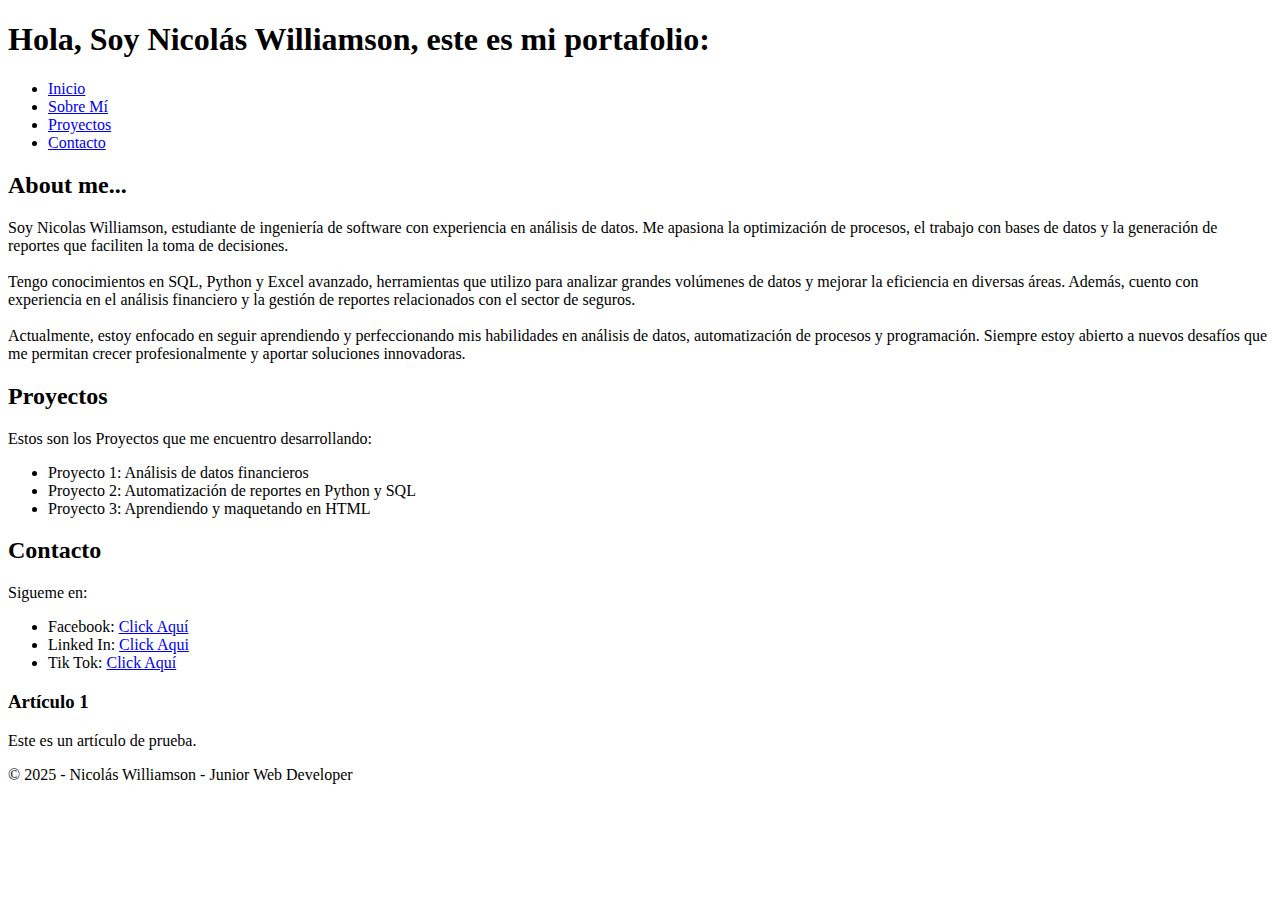
==== html/index.html @ 3e5bf3f6 "[UPDATE] Folder HTML, README.md" ====
<!DOCTYPE html>
<html lang="en">
<head>
    <meta charset="UTF-8">
    <meta name="viewport" content="width=device-width, initial-scale=1.0">
    <title>NWS Portfolio | Inicio </title>
    <link rel="shortcut icon" href="../assets/favicon.svg" type="image/x-icon">

</head>
<body>
    <header> <h1>Hola, Soy Nicolás Williamson, este es mi portafolio: </h1> </header>
    <!-- <img src="../assets/favicon.svg" alt="rocket"> -->
    <main>
        <nav>
            <ul>
                <li><a href="index.html">Inicio</a></li>
                <li><a href="#about-me">Sobre Mí</a></li>
                <li><a href="#projects">Proyectos</a></li>
                <li><a href="#contact">Contacto</a></li>
            </ul>
        </nav>
    
    
        <section id="about-me">
            <h2>About me... </h2>
            <p>Soy Nicolas Williamson, estudiante de ingeniería de software con experiencia en análisis de datos. Me apasiona la optimización de procesos, el trabajo con bases de datos y la generación de reportes que faciliten la toma de decisiones.
            <br> <br>
            Tengo conocimientos en SQL, Python y Excel avanzado, herramientas que utilizo para analizar grandes volúmenes de datos y mejorar la eficiencia en diversas áreas. Además, cuento con experiencia en el análisis financiero y la gestión de reportes relacionados con el sector de seguros.
            <br> <br>
            Actualmente, estoy enfocado en seguir aprendiendo y perfeccionando mis habilidades en análisis de datos, automatización de procesos y programación. Siempre estoy abierto a nuevos desafíos que me permitan crecer profesionalmente y aportar soluciones innovadoras.</p>
        </section>

        <section id="projects">
            <h2>Proyectos </h2>
            <p> Estos son los Proyectos que me encuentro desarrollando: </p>
            <ul>
                <li>Proyecto 1: Análisis de datos financieros</li>
                <li>Proyecto 2: Automatización de reportes en Python y SQL </li>
                <li>Proyecto 3: Aprendiendo y maquetando en HTML </li>
            </ul>

        </section>

        <section id="contact">
            <h2>Contacto </h2>
            <p> Sigueme en:  </p>
            <ul>
                <li>Facebook: <a href="www.facebook.com/nicolasw" target="_blank"> Click Aquí</a></li>
                <li>Linked In:  <a href="www.linkedin.com/in/nicolasws17" target="_blank"> Click Aqui</a>  </li>
                <li>Tik Tok: <a href="www.tiktok.com" target="_blank"> Click Aquí</a></li>
            </ul>

        </section>

        <article>
            <h3>Artículo 1</h3>
            <p>Este es un artículo de prueba. </p>
        </article>

    </main>

    <footer>
        <p>© 2025 - Nicolás Williamson - Junior Web Developer </p>
    </footer>
</body>
</html>
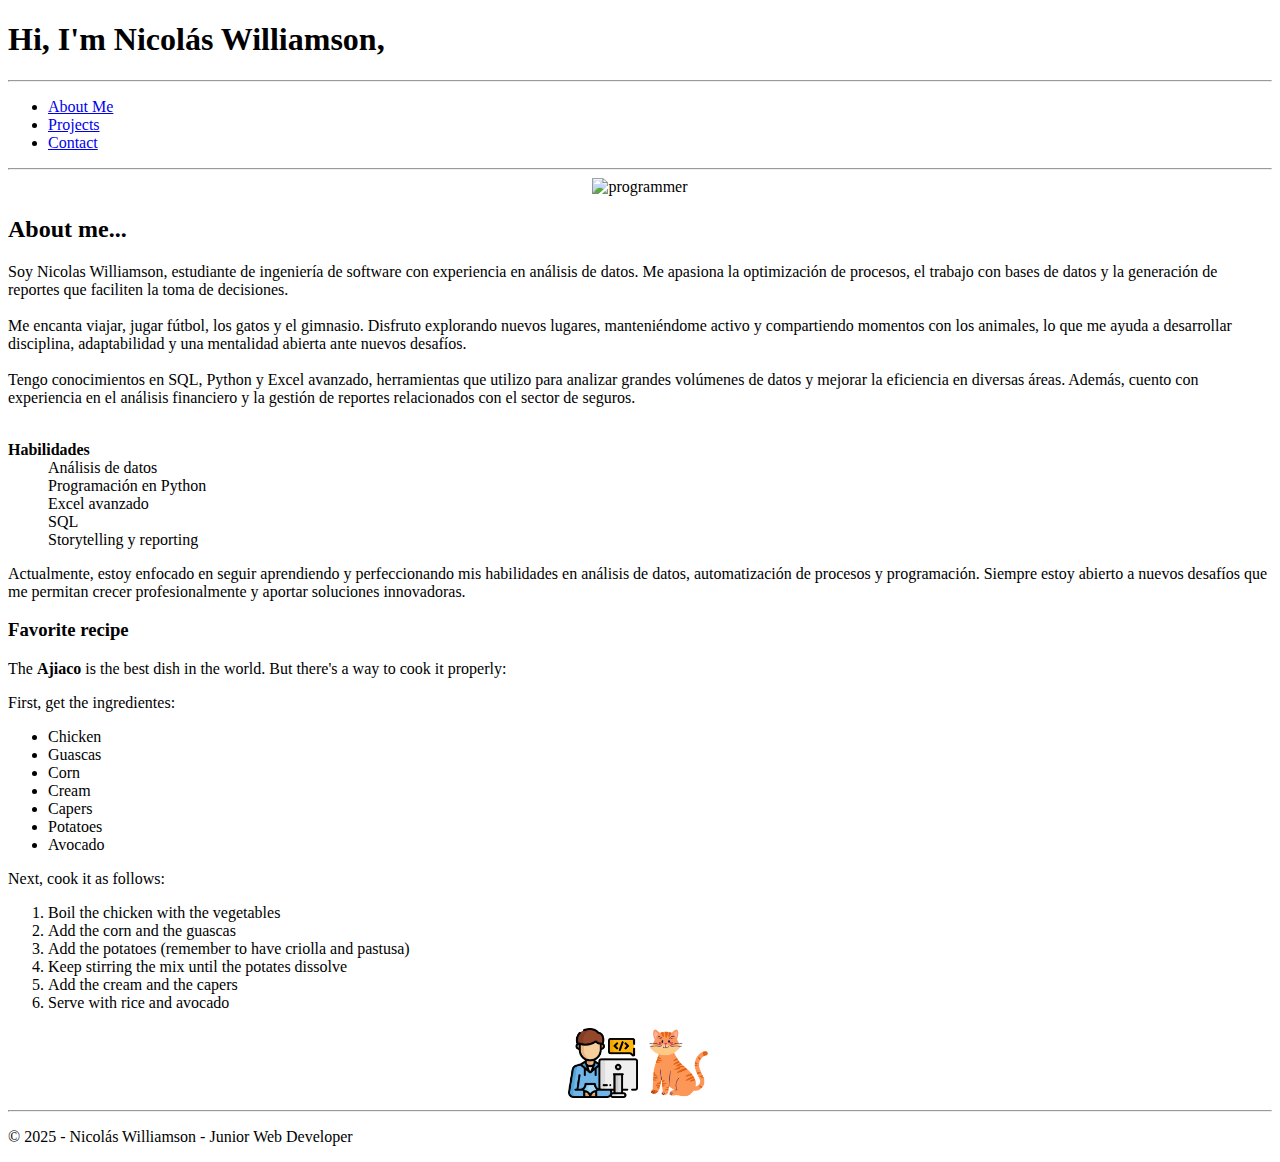
==== commit e31a3ca4: "[UPDATE] folder html, [CREATE] contact.html, projects.html" ====
--- a/html/index.html
+++ b/html/index.html
@@ -1,5 +1,6 @@
 <!DOCTYPE html>
 <html lang="en">
+
 <head>
     <meta charset="UTF-8">
     <meta name="viewport" content="width=device-width, initial-scale=1.0">
@@ -7,60 +8,108 @@
     <link rel="shortcut icon" href="../assets/favicon.svg" type="image/x-icon">
 
 </head>
+
 <body>
-    <header> <h1>Hola, Soy Nicolás Williamson, este es mi portafolio: </h1> </header>
+    <header>
+        <h1>Hi, I'm Nicolás Williamson, </h1>
+    </header>
     <!-- <img src="../assets/favicon.svg" alt="rocket"> -->
+    <hr>
     <main>
         <nav>
             <ul>
-                <li><a href="index.html">Inicio</a></li>
-                <li><a href="#about-me">Sobre Mí</a></li>
-                <li><a href="#projects">Proyectos</a></li>
-                <li><a href="#contact">Contacto</a></li>
+
+                <li><a href="#about-me">About Me</a></li>
+                <li><a href="../html/projects.html">Projects</a></li>
+                <li><a href="../html/contact.html">Contact</a></li>
             </ul>
         </nav>
-    
-    
+
+        <hr>
+        <center>
+            <section>
+                <img src="../assets/trip.jpg" alt="programmer" width="300" height="250" />
+            </section>
+        </center>
+
         <section id="about-me">
             <h2>About me... </h2>
-            <p>Soy Nicolas Williamson, estudiante de ingeniería de software con experiencia en análisis de datos. Me apasiona la optimización de procesos, el trabajo con bases de datos y la generación de reportes que faciliten la toma de decisiones.
-            <br> <br>
-            Tengo conocimientos en SQL, Python y Excel avanzado, herramientas que utilizo para analizar grandes volúmenes de datos y mejorar la eficiencia en diversas áreas. Además, cuento con experiencia en el análisis financiero y la gestión de reportes relacionados con el sector de seguros.
-            <br> <br>
-            Actualmente, estoy enfocado en seguir aprendiendo y perfeccionando mis habilidades en análisis de datos, automatización de procesos y programación. Siempre estoy abierto a nuevos desafíos que me permitan crecer profesionalmente y aportar soluciones innovadoras.</p>
-        </section>
+            <p>Soy Nicolas Williamson, estudiante de ingeniería de software con experiencia en análisis de datos. Me
+                apasiona la optimización de procesos, el trabajo con bases de datos y la generación de reportes que
+                faciliten la toma de decisiones.
+                <br> <br>
+                Me encanta viajar, jugar fútbol, los gatos y el gimnasio. Disfruto explorando nuevos lugares,
+                manteniéndome activo y compartiendo momentos con los animales, lo que me ayuda a desarrollar disciplina,
+                adaptabilidad y una mentalidad abierta ante nuevos desafíos.
+                <br> <br>
+                Tengo conocimientos en SQL, Python y Excel avanzado, herramientas que utilizo para analizar grandes
+                volúmenes de datos y mejorar la eficiencia en diversas áreas. Además, cuento con experiencia en el
+                análisis financiero y la gestión de reportes relacionados con el sector de seguros.
+                <br> <br>
 
-        <section id="projects">
-            <h2>Proyectos </h2>
-            <p> Estos son los Proyectos que me encuentro desarrollando: </p>
+                <dl>
+                    <dt> <strong> Habilidades </strong> </dt>
+                    <dd> Análisis de datos </dd>
+                    <dd> Programación en Python </dd>
+                    <dd> Excel avanzado </dd>
+                    <dd> SQL </dd>
+                    <dd> Storytelling y reporting </dd>
+                </dl>
+
+
+                Actualmente, estoy enfocado en seguir aprendiendo y perfeccionando mis habilidades en análisis de datos,
+                automatización de procesos y programación. Siempre estoy abierto a nuevos desafíos que me permitan
+                crecer profesionalmente y aportar soluciones innovadoras.
+            </p>
+
+            <h3> Favorite recipe </h3>
+
+            <p> The <strong> Ajiaco </strong> is the best dish in the world. But there's a way to cook it properly: </p>
+
+            <p> First, get the ingredientes: </p>
+
             <ul>
-                <li>Proyecto 1: Análisis de datos financieros</li>
-                <li>Proyecto 2: Automatización de reportes en Python y SQL </li>
-                <li>Proyecto 3: Aprendiendo y maquetando en HTML </li>
+                <li> Chicken </li>
+                <li> Guascas </li>
+                <li> Corn </li>
+                <li> Cream </li>
+                <li> Capers </li>
+                <li> Potatoes </li>
+                <li> Avocado </li>
             </ul>
+
+
+            <p> Next, cook it as follows: </p>
+
+            <ol>
+                <li> Boil the chicken with the vegetables </li>
+                <li> Add the corn and the guascas </li>
+                <li> Add the potatoes (remember to have criolla and pastusa) </li>
+                <li> Keep stirring the mix until the potates dissolve </li>
+                <li> Add the cream and the capers </li> 
+                <li> Serve with rice and avocado </li>
+            </ol>
+
 
         </section>
 
-        <section id="contact">
-            <h2>Contacto </h2>
-            <p> Sigueme en:  </p>
-            <ul>
-                <li>Facebook: <a href="www.facebook.com/nicolasw" target="_blank"> Click Aquí</a></li>
-                <li>Linked In:  <a href="www.linkedin.com/in/nicolasws17" target="_blank"> Click Aqui</a>  </li>
-                <li>Tik Tok: <a href="www.tiktok.com" target="_blank"> Click Aquí</a></li>
-            </ul>
+        <center>
+            <section>
+                <img src="../assets/programador.png" alt="programmer" width="70" height="70" />
+                <img src="../assets/gatito.png" alt="pepita-perez" width="70" height="70" />
+            </section>
+        </center>
 
-        </section>
-
-        <article>
-            <h3>Artículo 1</h3>
-            <p>Este es un artículo de prueba. </p>
-        </article>
 
     </main>
+
+
+    <hr>
+
 
     <footer>
         <p>© 2025 - Nicolás Williamson - Junior Web Developer </p>
     </footer>
 </body>
+
 </html>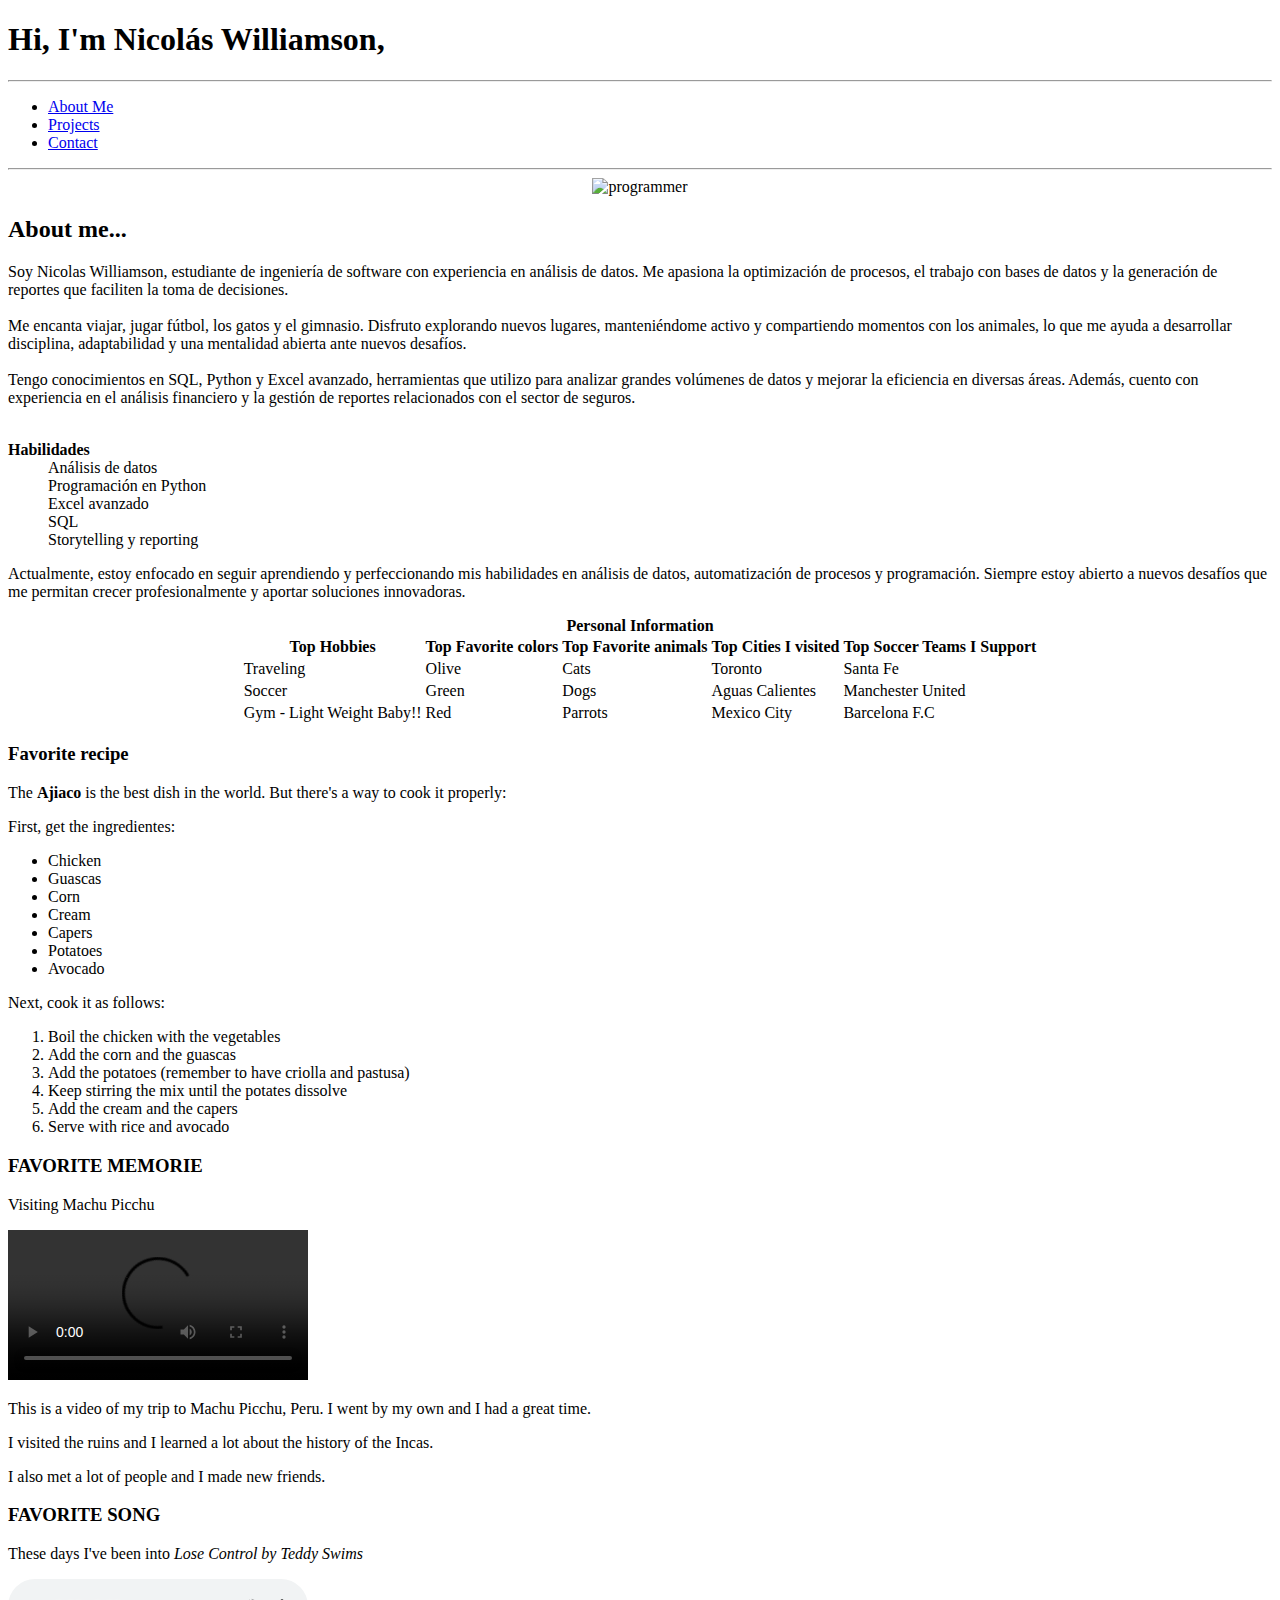
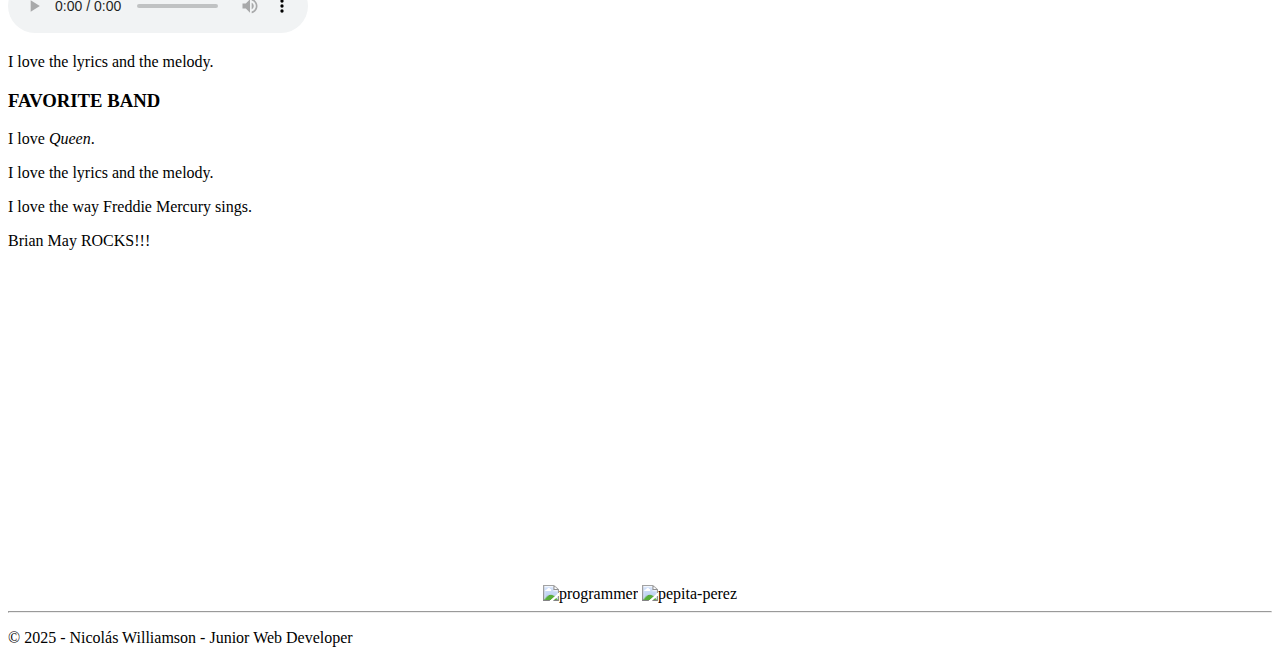
==== commit a8431a67: "[UPDATE] Html - audio y video" ====
--- a/html/index.html
+++ b/html/index.html
@@ -47,20 +47,61 @@
                 análisis financiero y la gestión de reportes relacionados con el sector de seguros.
                 <br> <br>
 
-                <dl>
-                    <dt> <strong> Habilidades </strong> </dt>
-                    <dd> Análisis de datos </dd>
-                    <dd> Programación en Python </dd>
-                    <dd> Excel avanzado </dd>
-                    <dd> SQL </dd>
-                    <dd> Storytelling y reporting </dd>
-                </dl>
+            <dl>
+                <dt> <strong> Habilidades </strong> </dt>
+                <dd> Análisis de datos </dd>
+                <dd> Programación en Python </dd>
+                <dd> Excel avanzado </dd>
+                <dd> SQL </dd>
+                <dd> Storytelling y reporting </dd>
+            </dl>
 
 
-                Actualmente, estoy enfocado en seguir aprendiendo y perfeccionando mis habilidades en análisis de datos,
-                automatización de procesos y programación. Siempre estoy abierto a nuevos desafíos que me permitan
-                crecer profesionalmente y aportar soluciones innovadoras.
+            Actualmente, estoy enfocado en seguir aprendiendo y perfeccionando mis habilidades en análisis de datos,
+            automatización de procesos y programación. Siempre estoy abierto a nuevos desafíos que me permitan
+            crecer profesionalmente y aportar soluciones innovadoras.
             </p>
+
+            <center>
+                <table>
+                    <caption> <strong> Personal Information </strong> </caption>
+                    <thead>
+                        <tr>
+                            <th> Top Hobbies </th>
+                            <th> Top Favorite colors </th>
+                            <th> Top Favorite animals </th>
+                            <th> Top Cities I visited </th>
+                            <th> Top Soccer Teams I Support</th>
+                        </tr>
+                    </thead>
+                    <tbody>
+                        <tr>
+                            <td> Traveling </td>
+                            <td> Olive </td>
+                            <td> Cats </td>
+                            <td> Toronto </td>
+                            <td> Santa Fe </td>
+                        </tr>
+                        <tr>
+                            <td> Soccer </td>
+                            <td> Green </td>
+                            <td> Dogs </td>
+                            <td> Aguas Calientes </td>
+                            <td> Manchester United </td>
+                        </tr>
+                        <tr>
+                            <td> Gym - Light Weight Baby!!</td>
+                            <td> Red </td>
+                            <td> Parrots </td>
+                            <td> Mexico City </td>
+                            <td> Barcelona F.C </td>
+                        </tr>
+                    </tbody>
+                </table>
+
+            </center>
+
+
 
             <h3> Favorite recipe </h3>
 
@@ -86,12 +127,44 @@
                 <li> Add the corn and the guascas </li>
                 <li> Add the potatoes (remember to have criolla and pastusa) </li>
                 <li> Keep stirring the mix until the potates dissolve </li>
-                <li> Add the cream and the capers </li> 
+                <li> Add the cream and the capers </li>
                 <li> Serve with rice and avocado </li>
             </ol>
 
 
         </section>
+
+        <section>
+
+            <h3> FAVORITE MEMORIE</h3>
+            <p> Visiting Machu Picchu</p>
+
+            <video src="../assets/machu.mp4" controls width="300px"></video>
+
+            <p> This is a video of my trip to Machu Picchu, Peru. I went by my own and I had a great time. </p>
+            <p> I visited the ruins and I learned a lot about the history of the Incas. </p>
+            <p> I also met a lot of people and I made new friends. </p>
+
+
+            <h3> FAVORITE SONG </h3>
+            <p> These days I've been into <i>Lose Control by Teddy Swims</i></p>
+            <audio src="../assets/Teddy Swims - Lose Control (Live).mp3" controls></audio>
+            <p> I love the lyrics and the melody. </p>
+
+
+            <h3> FAVORITE BAND </h3>
+            <p> I love <i>Queen</i>. </p>
+            <p> I love the lyrics and the melody. </p>
+            <p> I love the way Freddie Mercury sings. </p>
+            <p> Brian May ROCKS!!! </p>
+            <iframe width="560" height="315" src="https://www.youtube.com/embed/HgzGwKwLmgM?si=oPZBbXq8AY7mzlIm"
+                title="YouTube video player" frameborder="0"
+                allow="accelerometer; autoplay; clipboard-write; encrypted-media; gyroscope; picture-in-picture; web-share"
+                referrerpolicy="strict-origin-when-cross-origin" allowfullscreen></iframe>
+
+
+        </section>
+
 
         <center>
             <section>
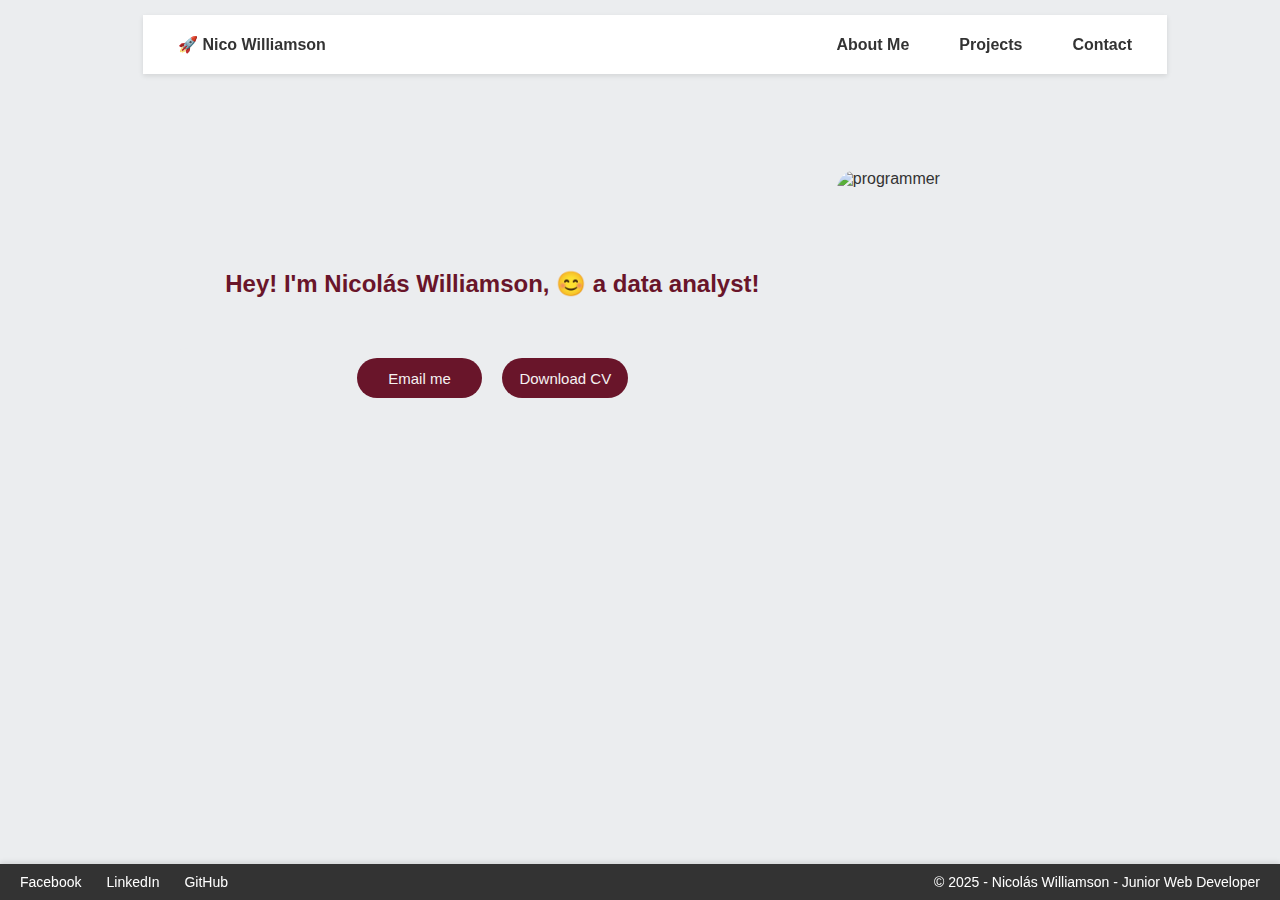
==== commit 37a0f9e9: "[UPDATED] [CREATED], contact.html, index.html, projects.html, style.css" ====
--- a/html/index.html
+++ b/html/index.html
@@ -4,184 +4,65 @@
 <head>
     <meta charset="UTF-8">
     <meta name="viewport" content="width=device-width, initial-scale=1.0">
-    <title>NWS Portfolio | Inicio </title>
+    <title>NWS Portfolio | Home </title>
+    <link rel="stylesheet" href="../css/style.css">
     <link rel="shortcut icon" href="../assets/favicon.svg" type="image/x-icon">
 
 </head>
 
 <body>
-    <header>
-        <h1>Hi, I'm Nicolás Williamson, </h1>
+    <header class="header">
+        <a href="#"></a>
     </header>
-    <!-- <img src="../assets/favicon.svg" alt="rocket"> -->
-    <hr>
-    <main>
-        <nav>
-            <ul>
+    <nav class="nav">
 
-                <li><a href="#about-me">About Me</a></li>
-                <li><a href="../html/projects.html">Projects</a></li>
-                <li><a href="../html/contact.html">Contact</a></li>
-            </ul>
-        </nav>
+        <span class="span-nav"><a href="../html/index.html"> 🚀 Nico Williamson</a></span>
+        <span class="span-nav-2">
+            <a href="../html/about-me.html">About Me</a>
+            <a href="../html/projects.html">Projects</a>
+            <a href="../html/contact.html">Contact</a>
+        </span>
 
-        <hr>
-        <center>
+    </nav>
+
+    <div class="container">
+        <main class="main">
             <section>
-                <img src="../assets/trip.jpg" alt="programmer" width="300" height="250" />
+
+                <h2>Hey! I'm Nicolás Williamson, 😊 a data analyst! </h2>
+
+                <div class="button-container">
+
+                    <button class="button email"> Email me </button>
+                    <button class="button download"> Download CV </button>
+
+                </div>
+
             </section>
-        </center>
 
-        <section id="about-me">
-            <h2>About me... </h2>
-            <p>Soy Nicolas Williamson, estudiante de ingeniería de software con experiencia en análisis de datos. Me
-                apasiona la optimización de procesos, el trabajo con bases de datos y la generación de reportes que
-                faciliten la toma de decisiones.
-                <br> <br>
-                Me encanta viajar, jugar fútbol, los gatos y el gimnasio. Disfruto explorando nuevos lugares,
-                manteniéndome activo y compartiendo momentos con los animales, lo que me ayuda a desarrollar disciplina,
-                adaptabilidad y una mentalidad abierta ante nuevos desafíos.
-                <br> <br>
-                Tengo conocimientos en SQL, Python y Excel avanzado, herramientas que utilizo para analizar grandes
-                volúmenes de datos y mejorar la eficiencia en diversas áreas. Además, cuento con experiencia en el
-                análisis financiero y la gestión de reportes relacionados con el sector de seguros.
-                <br> <br>
+        </main>
 
-            <dl>
-                <dt> <strong> Habilidades </strong> </dt>
-                <dd> Análisis de datos </dd>
-                <dd> Programación en Python </dd>
-                <dd> Excel avanzado </dd>
-                <dd> SQL </dd>
-                <dd> Storytelling y reporting </dd>
-            </dl>
+        <aside class="aside">
+            <img class="img-aside" src="../assets/trip.jpg" alt="programmer" width="300" height="250" />
+        </aside>
+
+    </div>
+
+    <footer class="footer">
+        
+        
+        <span class="span-footer">
+        <a href="https://www.facebook.com/nicolasw" target="_blank"> Facebook</a>
+        <a href="https://www.linkedin.com/in/nicolasws17" target="_blank"> LinkedIn</a>
+        <a href="https://github.com/n-williamsons" target="_blank"> GitHub</a>
+
+        </span>
 
 
-            Actualmente, estoy enfocado en seguir aprendiendo y perfeccionando mis habilidades en análisis de datos,
-            automatización de procesos y programación. Siempre estoy abierto a nuevos desafíos que me permitan
-            crecer profesionalmente y aportar soluciones innovadoras.
-            </p>
+        <span class="span-footer2">
+            <p>© 2025 - Nicolás Williamson - Junior Web Developer </p>
+        </span>
 
-            <center>
-                <table>
-                    <caption> <strong> Personal Information </strong> </caption>
-                    <thead>
-                        <tr>
-                            <th> Top Hobbies </th>
-                            <th> Top Favorite colors </th>
-                            <th> Top Favorite animals </th>
-                            <th> Top Cities I visited </th>
-                            <th> Top Soccer Teams I Support</th>
-                        </tr>
-                    </thead>
-                    <tbody>
-                        <tr>
-                            <td> Traveling </td>
-                            <td> Olive </td>
-                            <td> Cats </td>
-                            <td> Toronto </td>
-                            <td> Santa Fe </td>
-                        </tr>
-                        <tr>
-                            <td> Soccer </td>
-                            <td> Green </td>
-                            <td> Dogs </td>
-                            <td> Aguas Calientes </td>
-                            <td> Manchester United </td>
-                        </tr>
-                        <tr>
-                            <td> Gym - Light Weight Baby!!</td>
-                            <td> Red </td>
-                            <td> Parrots </td>
-                            <td> Mexico City </td>
-                            <td> Barcelona F.C </td>
-                        </tr>
-                    </tbody>
-                </table>
-
-            </center>
-
-
-
-            <h3> Favorite recipe </h3>
-
-            <p> The <strong> Ajiaco </strong> is the best dish in the world. But there's a way to cook it properly: </p>
-
-            <p> First, get the ingredientes: </p>
-
-            <ul>
-                <li> Chicken </li>
-                <li> Guascas </li>
-                <li> Corn </li>
-                <li> Cream </li>
-                <li> Capers </li>
-                <li> Potatoes </li>
-                <li> Avocado </li>
-            </ul>
-
-
-            <p> Next, cook it as follows: </p>
-
-            <ol>
-                <li> Boil the chicken with the vegetables </li>
-                <li> Add the corn and the guascas </li>
-                <li> Add the potatoes (remember to have criolla and pastusa) </li>
-                <li> Keep stirring the mix until the potates dissolve </li>
-                <li> Add the cream and the capers </li>
-                <li> Serve with rice and avocado </li>
-            </ol>
-
-
-        </section>
-
-        <section>
-
-            <h3> FAVORITE MEMORIE</h3>
-            <p> Visiting Machu Picchu</p>
-
-            <video src="../assets/machu.mp4" controls width="300px"></video>
-
-            <p> This is a video of my trip to Machu Picchu, Peru. I went by my own and I had a great time. </p>
-            <p> I visited the ruins and I learned a lot about the history of the Incas. </p>
-            <p> I also met a lot of people and I made new friends. </p>
-
-
-            <h3> FAVORITE SONG </h3>
-            <p> These days I've been into <i>Lose Control by Teddy Swims</i></p>
-            <audio src="../assets/Teddy Swims - Lose Control (Live).mp3" controls></audio>
-            <p> I love the lyrics and the melody. </p>
-
-
-            <h3> FAVORITE BAND </h3>
-            <p> I love <i>Queen</i>. </p>
-            <p> I love the lyrics and the melody. </p>
-            <p> I love the way Freddie Mercury sings. </p>
-            <p> Brian May ROCKS!!! </p>
-            <iframe width="560" height="315" src="https://www.youtube.com/embed/HgzGwKwLmgM?si=oPZBbXq8AY7mzlIm"
-                title="YouTube video player" frameborder="0"
-                allow="accelerometer; autoplay; clipboard-write; encrypted-media; gyroscope; picture-in-picture; web-share"
-                referrerpolicy="strict-origin-when-cross-origin" allowfullscreen></iframe>
-
-
-        </section>
-
-
-        <center>
-            <section>
-                <img src="../assets/programador.png" alt="programmer" width="70" height="70" />
-                <img src="../assets/gatito.png" alt="pepita-perez" width="70" height="70" />
-            </section>
-        </center>
-
-
-    </main>
-
-
-    <hr>
-
-
-    <footer>
-        <p>© 2025 - Nicolás Williamson - Junior Web Developer </p>
     </footer>
 </body>
 
--- a/css/style.css
+++ b/css/style.css
@@ -0,0 +1,258 @@
+/* General */
+
+* {
+	box-sizing: border-box;
+	margin: 0;
+	padding: 0;
+}
+
+html {
+	background-color: #ebedef;
+	display: flex;
+}
+
+body {
+	display: flex;
+	width: 80%;
+    margin-left: auto;
+    margin-right: auto;
+	flex-direction: row;
+    height: 80vh;
+	align-items: flex-start;
+	font-family: 'Lucida Sans', 'Lucida Sans Regular', 'Lucida Grande', 'Lucida Sans Unicode', Geneva, Verdana, sans-serif;
+	background-color: #ebedef;
+	color: #333;
+    
+
+}
+
+h1, h2 {
+    color: #69152a;
+    text-align: center;
+    margin-top: 100px;
+    margin-bottom: 50px;
+}
+
+form {
+    display: flex;
+    flex-direction: column;
+    gap: 5px; 
+    max-width: max-content; 
+    padding: 20px;
+    background-color: #f9f9f9;
+    border-radius: 10px;
+    box-shadow: 0 2px 5px rgba(0, 0, 0, 0.1);
+}
+
+
+/* Clases */
+
+.header {
+    display: flex;
+    margin-bottom: 50px;
+    flex-grow: 1;
+}
+
+.nav {
+    display: flex;
+	position: fixed; 
+    top: 0;
+    background-color: #fff; 
+    z-index: 1000; 
+    box-shadow: 0 2px 5px rgba(0, 0, 0, 0.1);
+    padding: 10px 20px; 
+    justify-content: space-between;
+    margin: 15px;
+    align-items: center;
+	width: 80%;
+}
+
+.nav a {
+    text-decoration: none; 
+    color: #333; 
+    font-weight: bold; 
+    padding: 10px 15px;
+    border-radius: 5px;
+    transition: background-color 0.3s, color 0.3s; 
+}
+
+.nav a:hover {
+    background-color: #69152a; 
+    color: #fff; 
+}
+
+
+.span-nav {
+    display: flex;
+    justify-content: flex-start;
+}
+
+.span-nav-2 {
+    display: flex;
+    justify-content: flex-end; /* Alinea los enlaces a la derecha */
+    gap: 20px; /* Espacio entre los enlaces */
+}
+
+.container {
+    display: flex;
+    width: 100%;
+    flex-direction: row;
+    justify-content: space-between;
+    align-self: start;
+    margin-top: 100px;
+    margin-bottom: 100px;
+    padding: 20px;
+}
+
+.main{
+    display: flex;
+    flex-direction: column;
+    width: 70%;
+    margin-top: 50px;
+    flex-grow: 1;
+}
+
+.button-container{
+    display: flex;
+    margin: 20px;
+    padding: 10px 10px;
+    border-radius: 20px;
+    background-color: #ebedef;
+    justify-content: center;
+    gap: 20px;
+    
+   }
+
+.button{
+    display: flex;
+    justify-content: center;
+    align-items: center;
+    width: 20%;
+    height: 40px;
+    background-color: #69152a;
+    color: rgb(245, 241, 241);
+    border-radius: 20px;
+    border: oldlace;
+    font-size: 15px;
+        
+}
+
+
+
+.aside{
+    display: flex;
+    flex-direction: column;
+    width: 30%;
+    margin-top: 50px;
+    flex-grow: 1;
+}
+
+.img-aside{
+    display: flex;
+    width: 100%;
+    height: 150%;
+    border-radius: 20px;
+}
+
+.footer {
+    position: fixed; 
+    bottom: 0;
+    left: 0;
+    width: 100%;
+    background-color: #333;
+    color: #fff;
+    display: flex;
+    justify-content: space-between;
+    align-items: center;
+    padding: 10px 20px;
+    box-shadow: 0 -2px 5px rgba(0, 0, 0, 0.1);
+    z-index: 1000;
+    font-size: 14px;
+}
+
+.span-footer, .span-footer2 {
+    display: flex;
+    align-items: center;
+}
+
+.span-footer {
+    justify-content: flex-start;
+    gap: 15px;
+}
+
+
+.span-footer a {
+    text-decoration: none;
+    color: #fff;
+    margin-right: 10px;
+    transition: color 0.3s;
+}
+
+.span-footer a:hover {
+    color: #ffd700;
+}
+
+
+
+/* Contact */
+
+.h2-contact{
+    font-size: 50px;
+
+}
+
+
+.submit-button{
+    background-color: #69152a;
+    color: #fff;
+    border: none;
+    padding: 10px 20px;
+    border-radius: 10px;
+}
+
+.submit-button:hover{
+    background-color: #88af2c;
+    color: #fff;
+    cursor: pointer;
+}
+
+.contact {
+    display: flex;
+    flex-direction: row;
+    align-items: flex-start; 
+    justify-content: space-between; 
+    width: 100%;
+    max-width: 1200px; 
+    margin: 50px auto; 
+    padding: 30px;
+    background-color: #f4f4f9; 
+    border-radius: 15px;
+    box-shadow: 0 4px 10px rgba(0, 0, 0, 0.2); 
+    gap: 20px; 
+}
+
+.contact-form {
+    display: flex;
+    flex-direction: column; 
+    flex: 2; 
+    gap: 8px; 
+    padding: 25px;
+    background-color: #fff;
+    border-radius: 10px;    
+    border: 1px solid #ddd;
+}
+
+.contact-form label {
+    font-weight: bold;
+    color: #333;
+}
+
+.contact-aside {
+    flex: 1; 
+    background-color: #f9f9f9;
+    padding: 20px;
+    border-radius: 10px;
+    box-shadow: 0 2px 5px rgba(0, 0, 0, 0.1);
+    text-align: center;
+    border: 1px solid #ddd; 
+}
